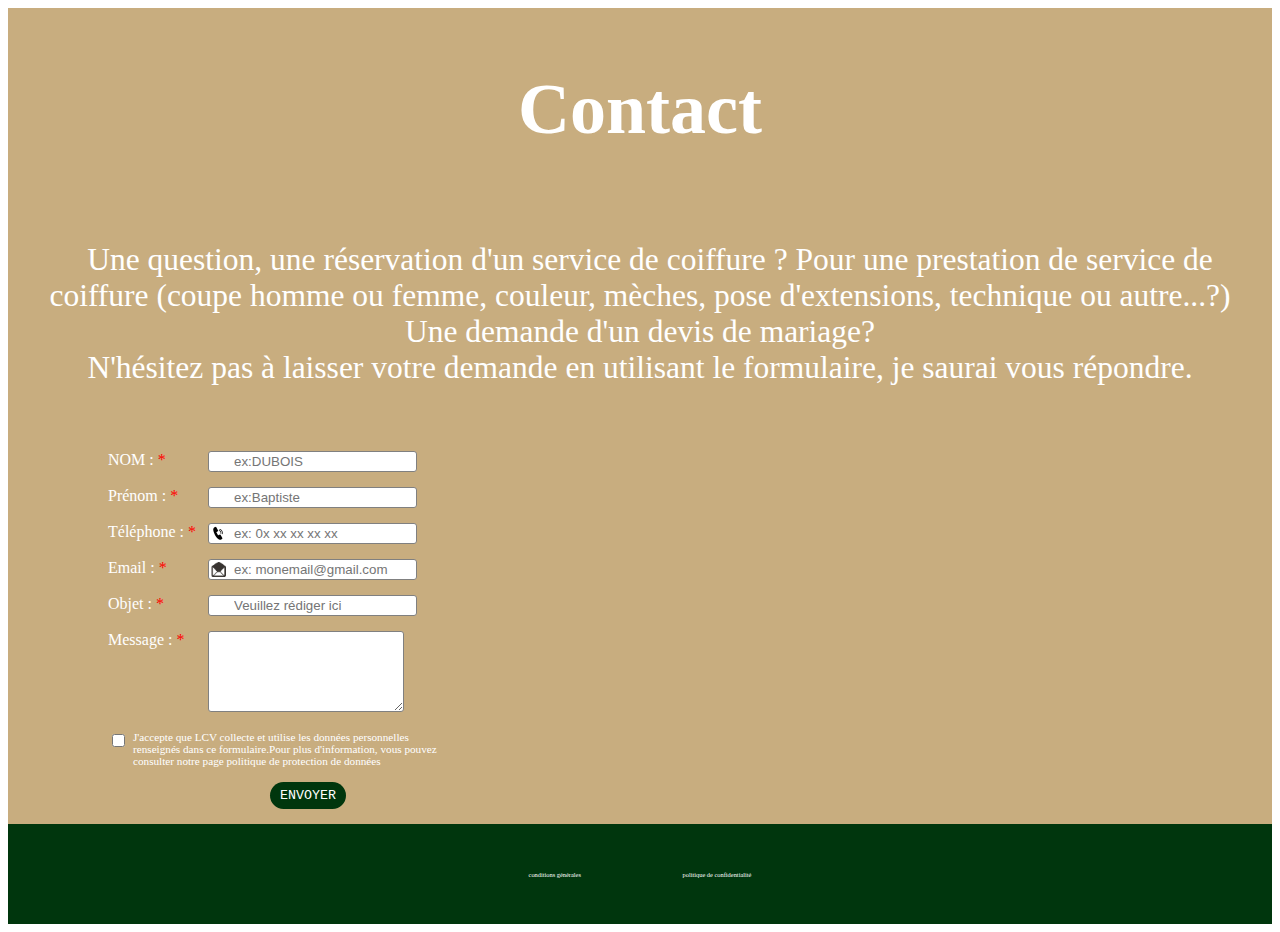
==== contact.html @ aa5eefb2 "add programmation contact and footer more pictures" ====
<!DOCTYPE html>
<html lang="en">
<head>
    <meta charset="UTF-8">
    <meta http-equiv="X-UA-Compatible" content="IE=edge">
    <meta name="viewport" content="width=device-width, initial-scale=1.0">
    <link rel="stylesheet" href="contact.css">

    <title>Document</title>
</head>
<body>
<container id="contact">
    <h2>Contact</h2> 
    <p>Une question, une réservation d'un service de coiffure ? Pour une prestation de service de <br>
    coiffure (coupe homme ou femme, couleur, mèches, pose  d'extensions, technique ou  autre...?)<br>
    Une demande d'un devis de mariage?<br>
    N'hésitez pas à laisser votre demande en utilisant le formulaire, je saurai vous répondre.</p>
    <iframe src="https://www.google.com/maps/embed?pb=!1m18!1m12!1m3!1d2887.7220506625786!2d1.4630607542009566!3d43.63314369588745!2m3!1f0!2f0!3f0!3m2!1i1024!2i768!4f13.1!3m3!1m2!1s0x12aea33671e613a3%3A0x58078122e95d9c32!2s2%20Rue%20de%20la%20Libert%C3%A9%2C%2031200%20Toulouse!5e0!3m2!1sfr!2sfr!4v1661328147623!5m2!1sfr!2sfr" width="400" height="300" style="border:0;" allowfullscreen="" loading="lazy" referrerpolicy="no-referrer-when-downgrade"></iframe>
    
    <form method="post" action="formulairContact" >
        <div>
            <label for="Nom">NOM :<span> *</span></label>
            <input type="text" name="Nom" id="Nom"minlength="1"placeholder="ex:DUBOIS"required>
        </div>
        <div>
            <label for="Prénom">Prénom :<span> * </span></label>
            <input type="text" name="Prénom" id="prenom" minlength="1"placeholder="ex:Baptiste"required >
        </div>
        <div>
            <label for="Téléphone">Téléphone : <span> * </span></label>
            <input type="tel" name="Téléphone" id="telephone" minlength="10"placeholder="ex: 0x xx xx xx xx"required >
        </div>
        <div>
            <label for="email">Email : <span> * </span></label>
            <input type="email" name="email" id="email" minlength="2"placeholder="ex: monemail@gmail.com"required >
        </div>
        <div>
            <label for="Objet">Objet :<span> * </span></label>
            <input type="text" name="ojet" id="pobjet" minlength="1"placeholder="Veuillez rédiger ici"required >
        </div>
        <div>
            <label for="Message"> Message : <span> * </span></label>
            <textarea type="text" name="message" id="message" minlength="2" placeholder="Veuillez rédiger ici" required maxlength="300" rows="5" > </textarea>
        </div>
        <div id="checkbox">
            <input type="checkbox"  required> <label for="checkbox" > J'accepte que LCV collecte et utilise les données personnelles renseignés dans ce formulaire.Pour plus d'information, vous pouvez consulter notre page politique de protection de données </label>
        </div>
        <div id="button">
            <input type="submit" value="ENVOYER">
        </div>
   </form>
</container>
<footer>
    <ul id="footer">
        <li><a href="">conditions générales</a></li>
        <li> <a href="">politique de confidentialité</a></li>
    </ul>
</footer>


</body>
</html>
---- contact.css ----
/* Contact*/



#contact
{
    display: grid;
    grid-template-columns: 1fr 0.9fr;
    grid-template-rows: auto auto 1fr;
    width: 100%;
    height: auto;
    max-width: 1920px;
    min-width: 300px;
    background-color: #C8AD7F;
    color: white;
}

#contact > h2
{
   grid-row: 1;
   grid-column: 1 /span2; 
   text-align: center;
   font-size: 8vh;
}

#contact > p
{
    text-indent: 20px; 
    grid-row: 2;
    grid-column:1 /span2 ;
    text-align: center;
    margin-bottom: 50px;
    font-size: 3.5vh;
    width: 100%;   
}

#contact > iframe
{
    grid-row: 3;
    grid-column: 2;
    align-self: flex-start;
    justify-self: center;  
    margin-top: 15px;
}

form
{
    grid-row: 3;
    grid-column: 1;
    margin-left:100px ;
    min-width: 400px;
    max-width: 400px;
}

form  label
{
   display: block;
   float: left;
   width: 100px;  
}

form input
{
    padding: 2px 5px 2px 25px;
    border: 1px solid grey;
    border-radius: 3px;
}

#email
{
    background-image: url('iconeAdresseMail.png');
    background-repeat: no-repeat;
    background-position: 2px 2px;
}

#telephone
{
    background-image: url('telephone.png');
    background-repeat: no-repeat;
    background-position: 2px 2px;
}

form div
{
    margin: 15px 0;
}

#checkbox
{
    display:flex;
    align-items: flex-start;
    height: auto;
   

}

#checkbox label
{
    width: 100%;
    margin-left: 5px;
    margin-right: 50px;
    font-size: 0.7em;
}

#button
{
    text-align: center;
    width:100%;
}

form  input:nth-child(1)
{
    border: white;
    font-weight:400;
    border-radius: 15px ;
    font-family: Courier New, monospace;
    padding: 6px 10px;
    background-color:#00360D ;
    color: white; 
    transition:all 0.4s ease-in; 
}

form  input:nth-child(1):hover
{
    transform: scale(1.1);
    font-weight:bold;
    border: #00360D;
    background-color:white ;
    color: #00360D;
}   

form textarea
{
    min-width: 190px;
    max-width: 190px;
    height: auto;
    border: 1px solid grey;
    border-radius: 3px;
}

span
{
    color:red;
}
            /* Contact responsive*/

@media screen and (max-width: 800px)    
{
    #contact
    {
        display: flex;
        flex-direction: column;
        justify-items: center;
        align-items: center;
        min-width: 300px;
        max-width: 800px;
    }

    #contact h2
    {
        font-size: 6vh;
        
    }

    #contact p
    {
        font-size: 3vh;
    }
    form
    {
        display: flex;
        flex-direction: column;
        justify-self: center;
        align-self: center;
        min-width:200px;
        margin: 0px;
        
    }
    #checkbox
    {
        margin: 15px 0px 10px 60px ;
    }

    #contact > iframe
    {
        align-self: center;
        order: 3;
        width: auto;
        margin-left: 0px;
        margin-bottom: 20px;
    }
    #checkbox label
    {
        margin: 0px 0px 0 10px;
        text-indent: 10px;
    }

}

                            /* footer*/

footer
{
    background-color:#00360D;
    width: 100%;
    height: auto;
    min-height: 100px;
    font-size: 0.4em;
    display: flex;
    justify-items: center;
    Align-items:center;
   
}

footer ul
{
    margin: 0px;
    padding: 0px;
    color: white;
    margin: auto;   
}
footer li
{
   list-style: none;
   display:inline;
   margin: 0px 50px;
   
}

footer li a
{
    text-decoration: none;
    color: white;
    Align-items:center;
    

}
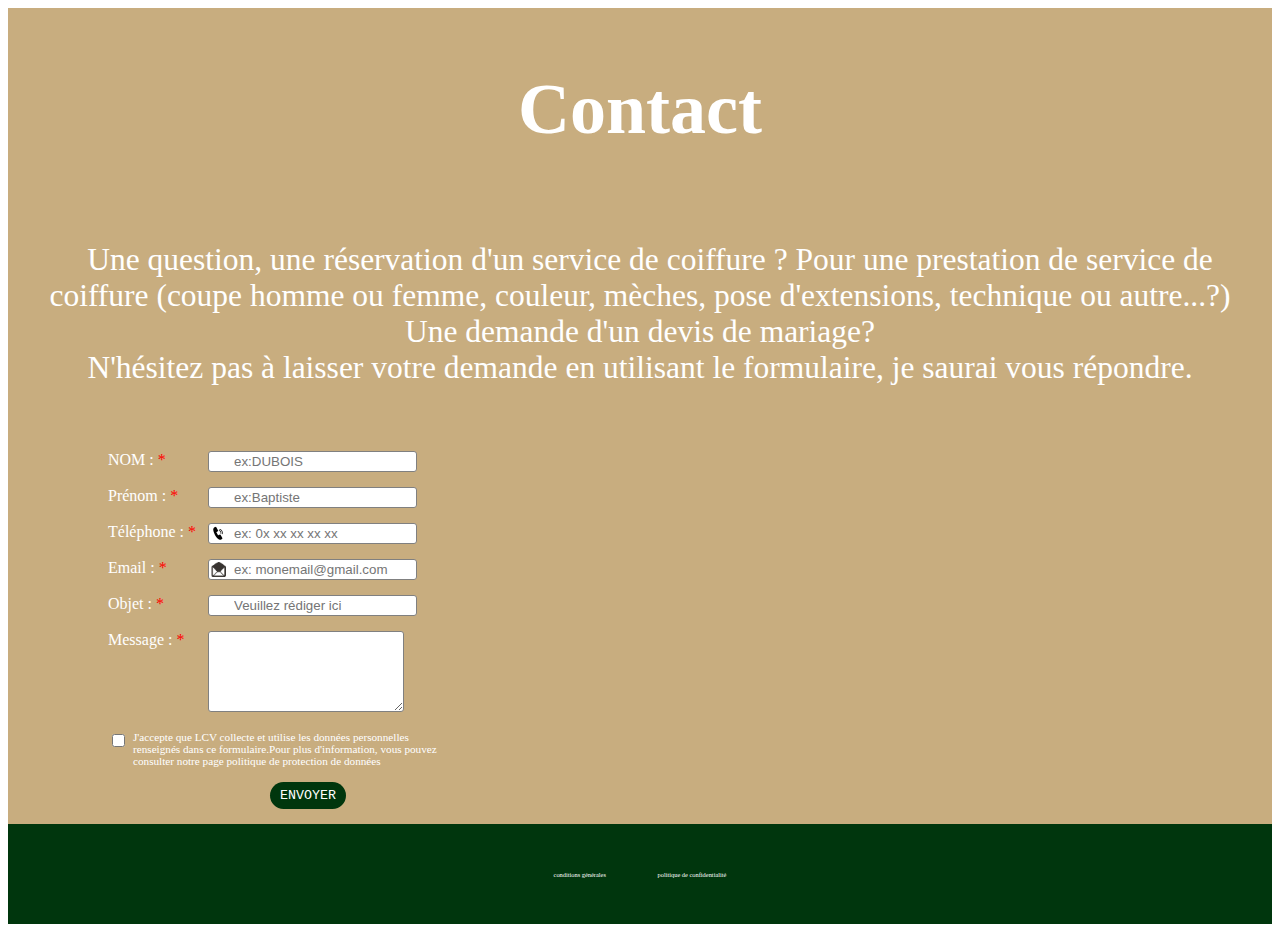
==== commit b6f5bf4d: "Update contact.html" ====
--- a/contact.html
+++ b/contact.html
@@ -9,7 +9,7 @@
     <title>Document</title>
 </head>
 <body>
-<container id="contact">
+<section id="contact">
     <h2>Contact</h2> 
     <p>Une question, une réservation d'un service de coiffure ? Pour une prestation de service de <br>
     coiffure (coupe homme ou femme, couleur, mèches, pose  d'extensions, technique ou  autre...?)<br>
@@ -49,7 +49,7 @@
             <input type="submit" value="ENVOYER">
         </div>
    </form>
-</container>
+</section>
 <footer>
     <ul id="footer">
         <li><a href="">conditions générales</a></li>
--- a/contact.css
+++ b/contact.css
@@ -195,7 +195,10 @@
         margin: 0px 0px 0 10px;
         text-indent: 10px;
     }
-
+        footer li
+    {
+        /* margin: 0px 0px;   */
+    }
 }
 
                             /* footer*/
@@ -208,31 +211,27 @@
     min-height: 100px;
     font-size: 0.4em;
     display: flex;
-    justify-items: center;
+    justify-content: center;
     Align-items:center;
-   
+    min-width: 300px;   
 }
 
 footer ul
 {
     margin: 0px;
     padding: 0px;
-    color: white;
-    margin: auto;   
+    color: white;     
 }
 footer li
 {
    list-style: none;
    display:inline;
-   margin: 0px 50px;
-   
+   margin: 0px 25px; 
 }
 
 footer li a
 {
     text-decoration: none;
     color: white;
-    Align-items:center;
     
-
 }